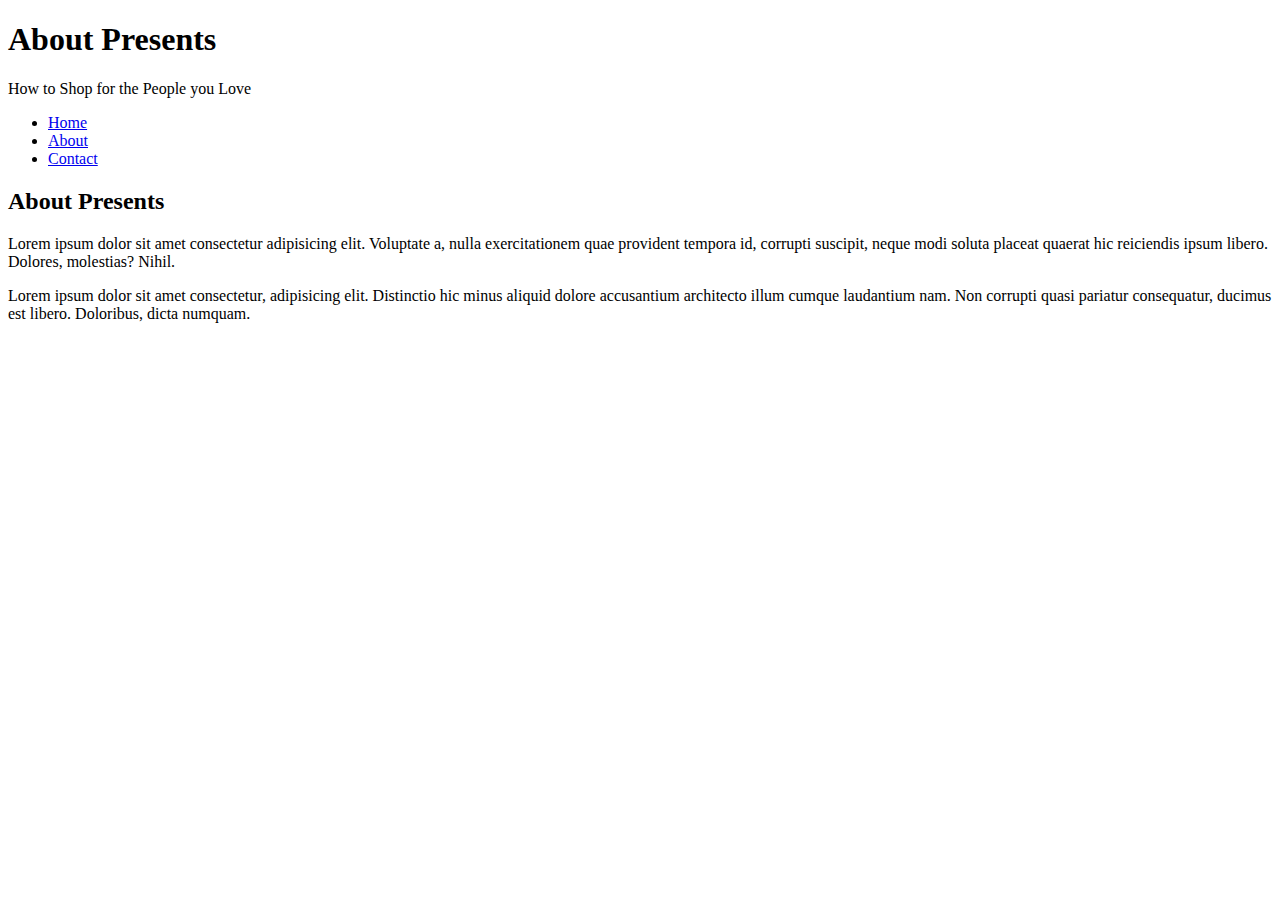
==== about.html @ c25bf67d "Add files via upload" ====
<!DOCTYPE html>
<html lang="en">
<head>
    <meta charset="UTF-8">
    <meta http-equiv="X-UA-Compatible" content="IE=edge">
    <meta name="viewport" content="width=device-width, initial-scale=1.0">
    <title>About Us</title>
</head>
<body>
    <header>
        <h1>About Presents</h1>
        <p>How to Shop for the People you Love</p>
    <nav>
        <ul>
            <li><a href="index.html">Home</a></li>
            <li><a href="about.html">About</a></li>
            <li><a href="contact.html">Contact</a></li>
        </ul>
    </nav>
    </header>
    <main>
        <h2>About Presents</h2>
        <p>Lorem ipsum dolor sit amet consectetur adipisicing elit. Voluptate a, nulla exercitationem quae provident tempora id, corrupti suscipit, neque modi soluta placeat quaerat hic reiciendis ipsum libero. Dolores, molestias? Nihil.</p>
        <p>Lorem ipsum dolor sit amet consectetur, adipisicing elit. Distinctio hic minus aliquid dolore accusantium architecto illum cumque laudantium nam. Non corrupti quasi pariatur consequatur, ducimus est libero. Doloribus, dicta numquam.</p>
    </main>
</body>
</html>
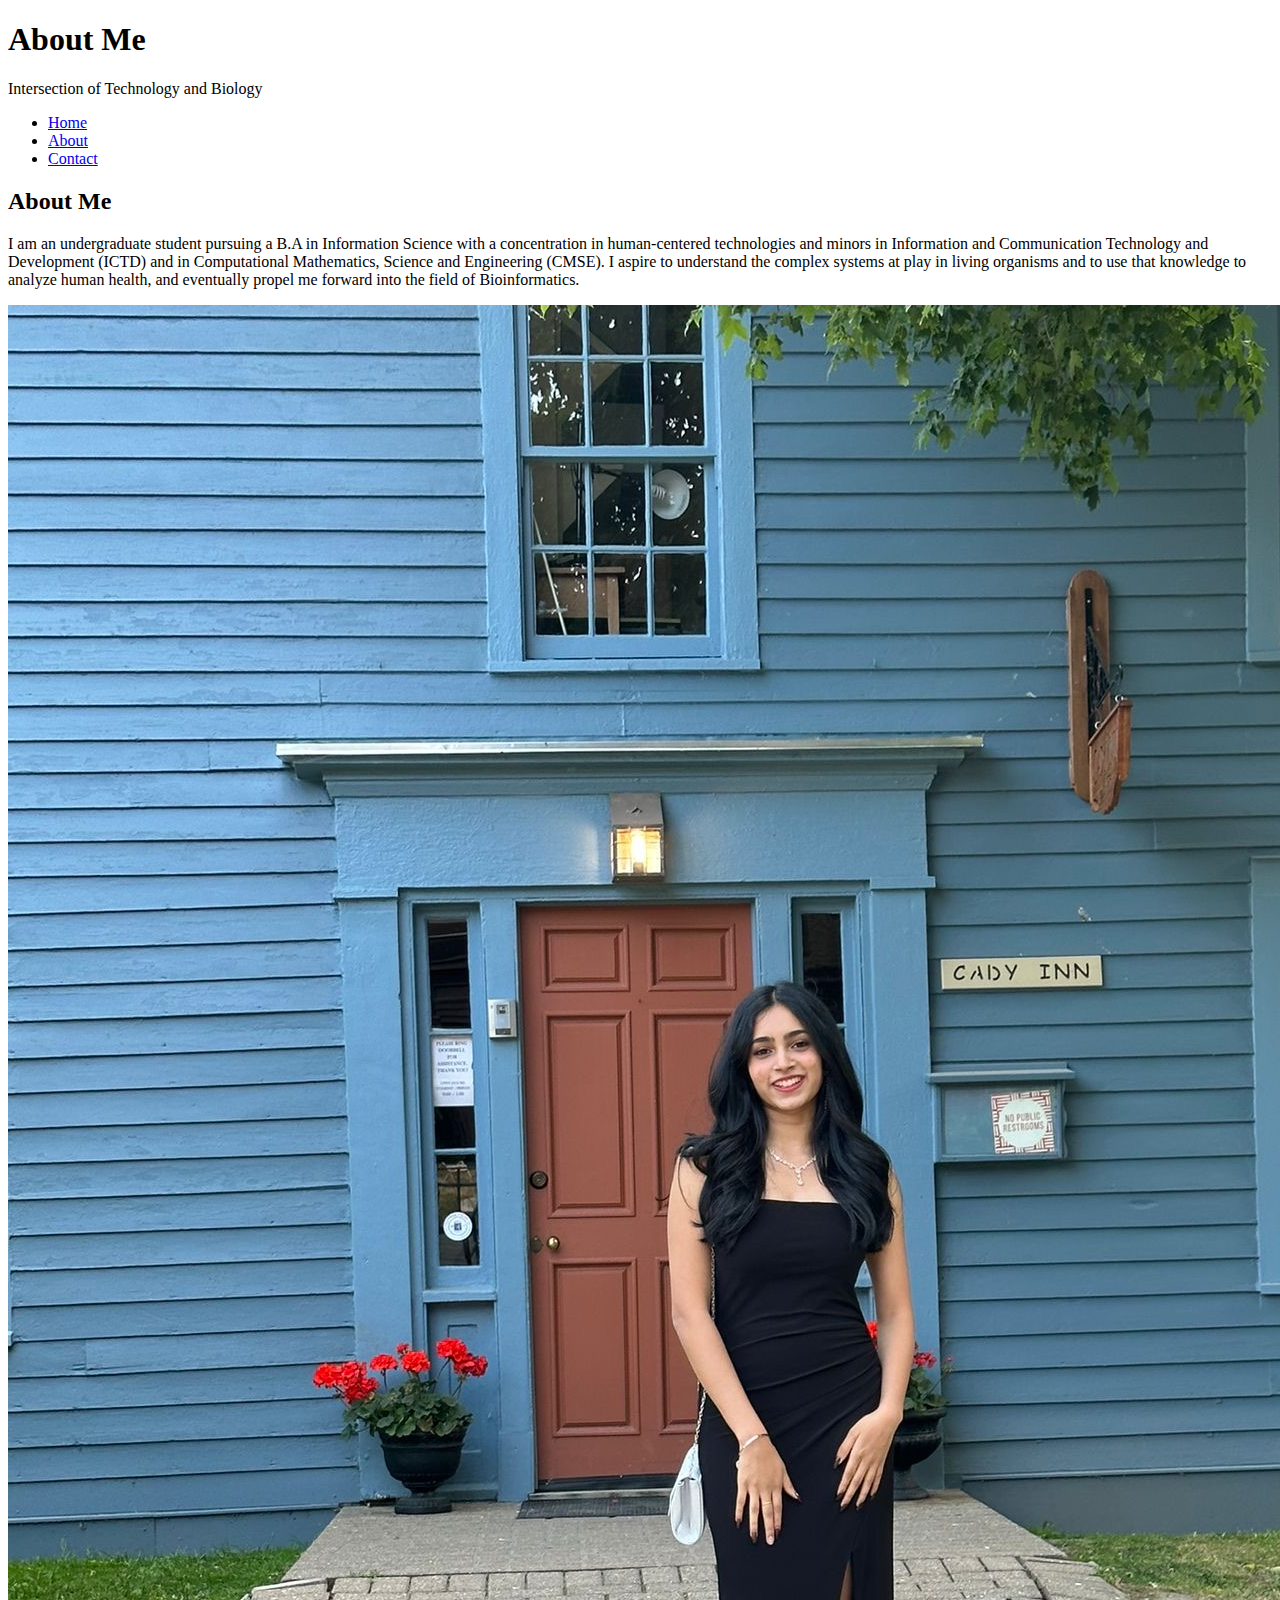
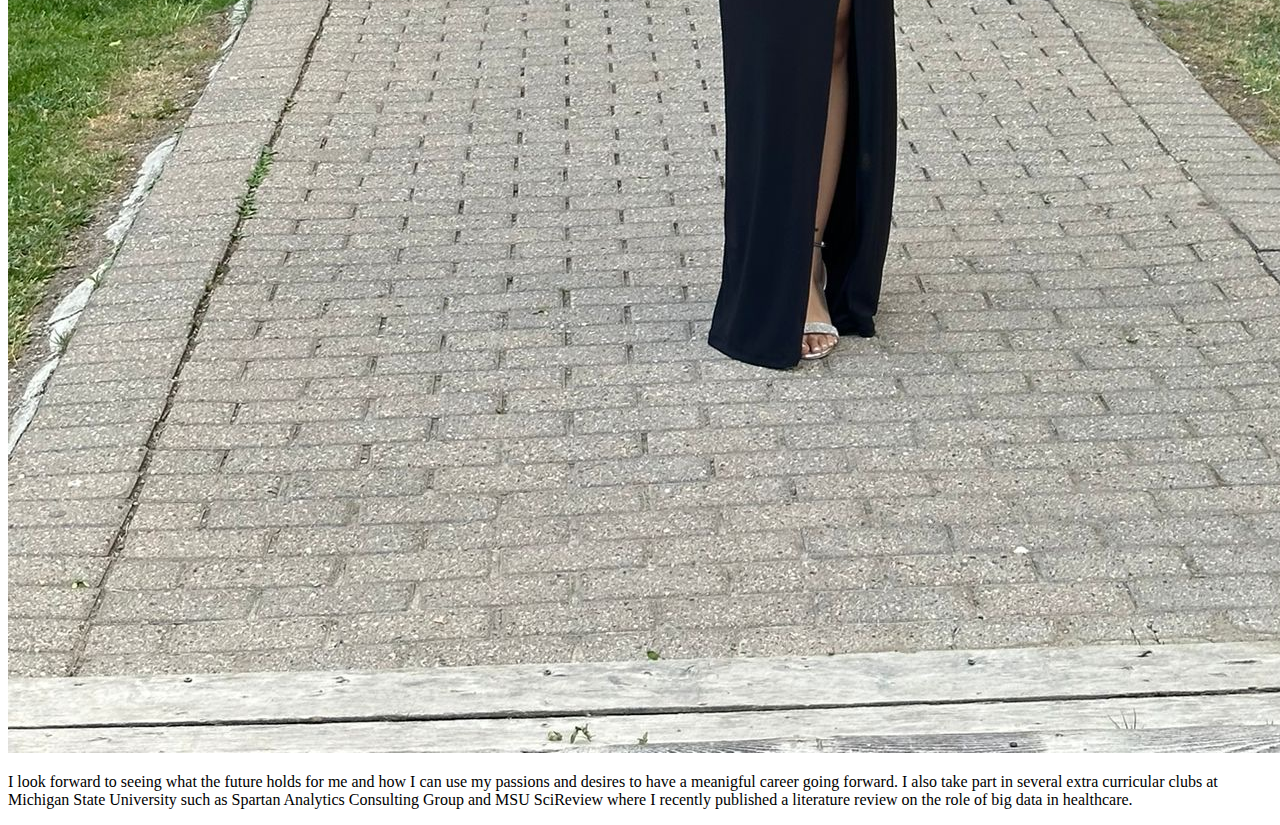
==== commit 400f8e18: "Add files via upload" ====
--- a/about.html
+++ b/about.html
@@ -4,12 +4,12 @@
     <meta charset="UTF-8">
     <meta http-equiv="X-UA-Compatible" content="IE=edge">
     <meta name="viewport" content="width=device-width, initial-scale=1.0">
-    <title>About Us</title>
+    <title>About Me</title>
 </head>
 <body>
     <header>
-        <h1>About Presents</h1>
-        <p>How to Shop for the People you Love</p>
+        <h1>About Me</h1>
+        <p>Intersection of Technology and Biology</p>
     <nav>
         <ul>
             <li><a href="index.html">Home</a></li>
@@ -19,9 +19,10 @@
     </nav>
     </header>
     <main>
-        <h2>About Presents</h2>
-        <p>Lorem ipsum dolor sit amet consectetur adipisicing elit. Voluptate a, nulla exercitationem quae provident tempora id, corrupti suscipit, neque modi soluta placeat quaerat hic reiciendis ipsum libero. Dolores, molestias? Nihil.</p>
-        <p>Lorem ipsum dolor sit amet consectetur, adipisicing elit. Distinctio hic minus aliquid dolore accusantium architecto illum cumque laudantium nam. Non corrupti quasi pariatur consequatur, ducimus est libero. Doloribus, dicta numquam.</p>
+        <h2>About Me</h2>
+        <p>I am an undergraduate student pursuing a B.A in Information Science with a concentration in human-centered technologies and minors in Information and Communication Technology and Development (ICTD) and in Computational Mathematics, Science and Engineering (CMSE). I aspire to understand the complex systems at play in living organisms and to use that knowledge to analyze human health, and eventually propel me forward into the field of Bioinformatics.</p>
+        <p><img alt="A picture of me." src="me.JPG" /></p>
+        <p>I look forward to seeing what the future holds for me and how I can use my passions and desires to have a meanigful career going forward. I also take part in several extra curricular clubs at Michigan State University such as Spartan Analytics Consulting Group and MSU SciReview where I recently published a literature review on the role of big data in healthcare. </p>
     </main>
 </body>
 </html>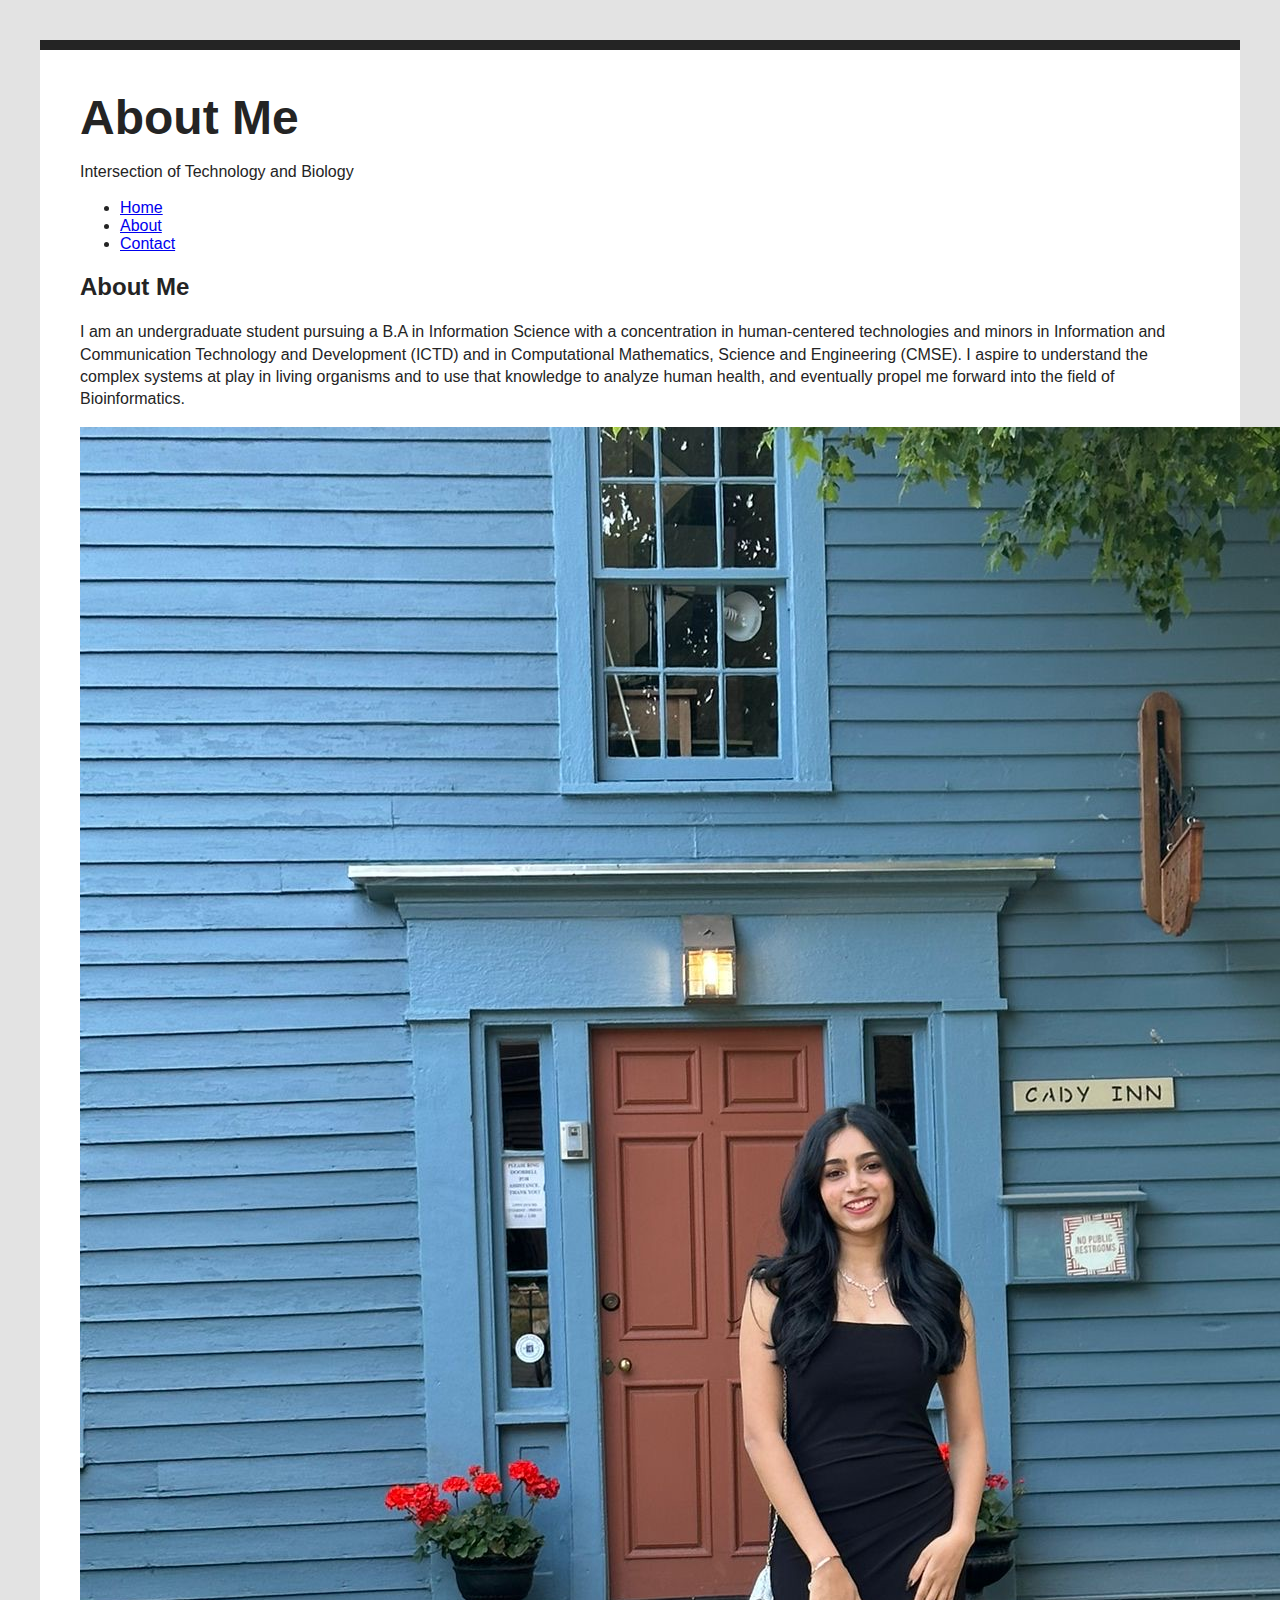
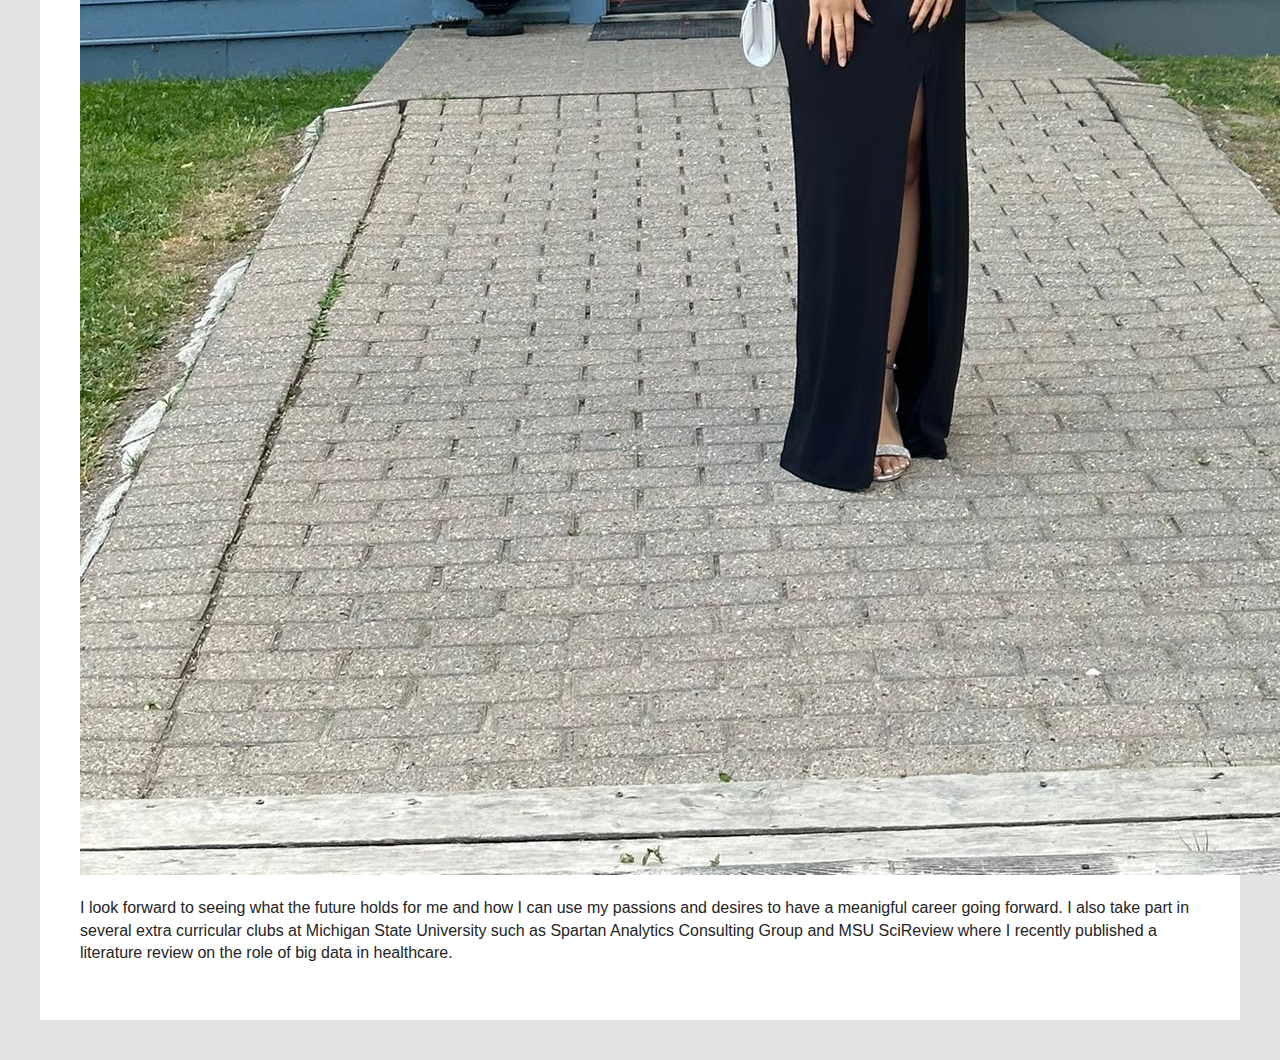
==== commit 267a6960: "added css" ====
--- a/about.html
+++ b/about.html
@@ -4,6 +4,7 @@
     <meta charset="UTF-8">
     <meta http-equiv="X-UA-Compatible" content="IE=edge">
     <meta name="viewport" content="width=device-width, initial-scale=1.0">
+    <link rel="stylesheet" href="style.css">
     <title>About Me</title>
 </head>
 <body>
--- a/style.css
+++ b/style.css
@@ -0,0 +1,36 @@
+html{
+    background: #e3e3e3;
+}
+
+
+body {
+    font-family: Arial, Helvetica, sans-serif;
+    margin: 40px;
+    padding: 40px;
+    color: #242424;
+    border-top: 10px solid #242424;
+    background: #fff;
+
+}
+
+h1 {
+    font-size: 3em;
+    margin: 0;
+}
+
+p {
+    line-height: 1.4em;
+    
+}
+
+#blog {
+    border-top: 1px dotted #ccc;
+}
+
+.blog-post {
+    border-bottom: 1px dotted #ccc; 
+}
+
+article {
+    border-bottom: 1px solid #000;
+}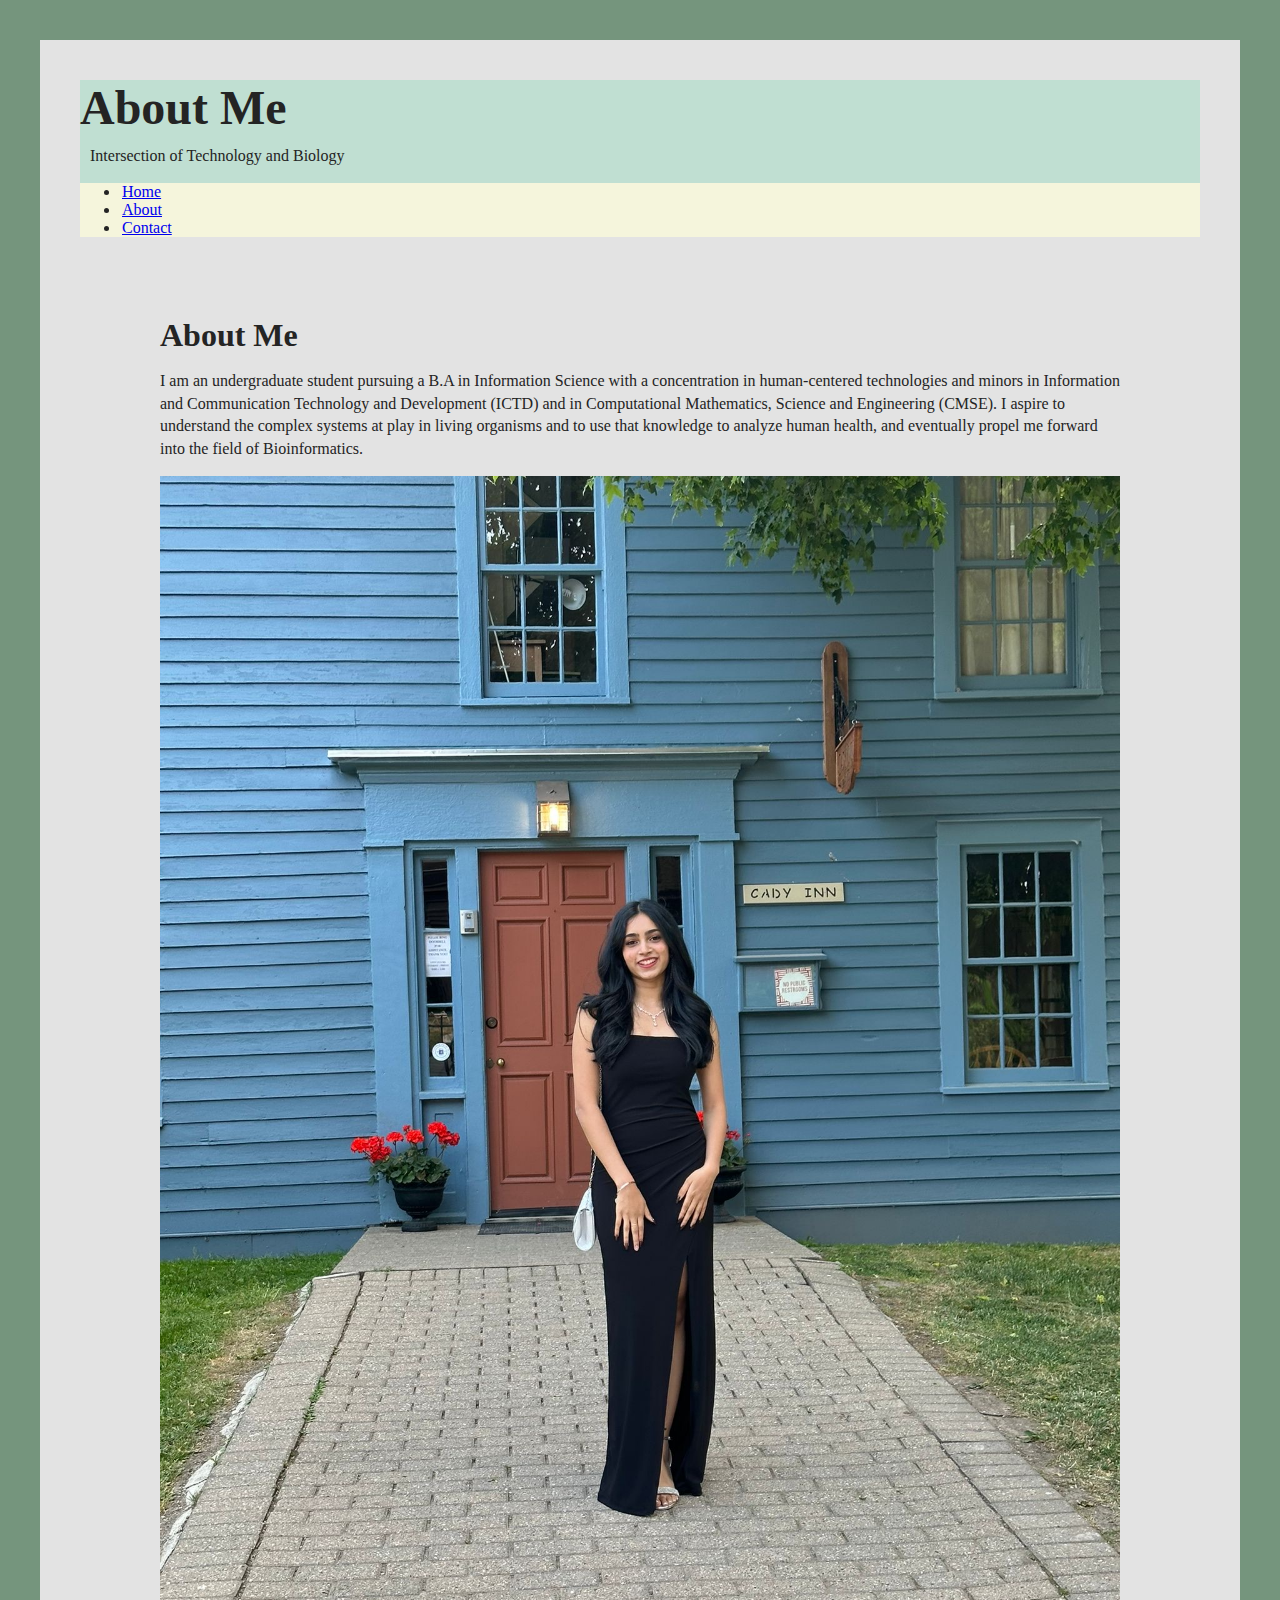
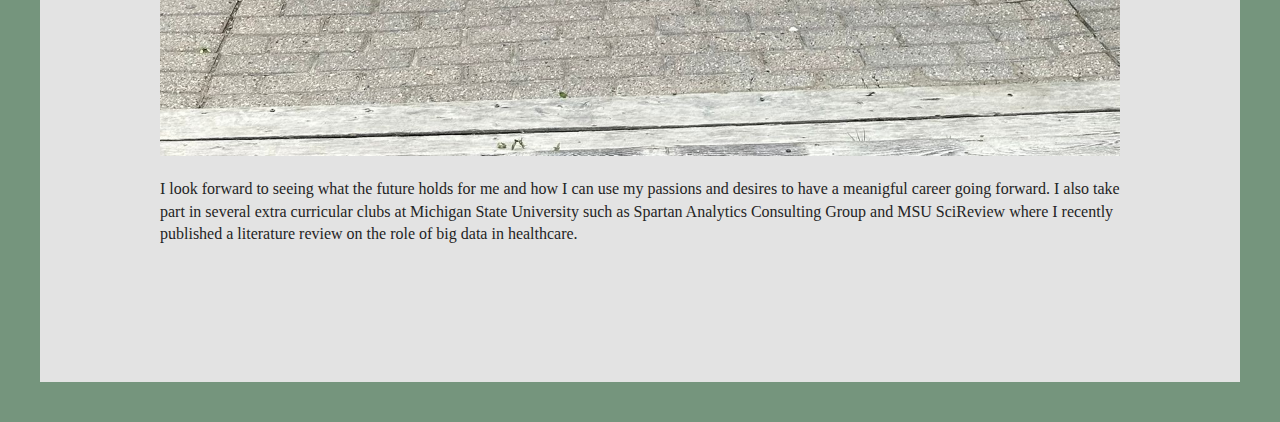
==== commit 9efae5d6: "changes" ====
--- a/about.html
+++ b/about.html
@@ -11,7 +11,7 @@
     <header>
         <h1>About Me</h1>
         <p>Intersection of Technology and Biology</p>
-    <nav>
+    <nav class="sticky-nav">
         <ul>
             <li><a href="index.html">Home</a></li>
             <li><a href="about.html">About</a></li>
--- a/style.css
+++ b/style.css
@@ -1,16 +1,27 @@
-html{
+html {
+    background: #75957d;
+}
+
+header {
+    background-color: rgb(192, 223, 210);
+}
+
+header p {
+    margin: 10px;
+}
+
+body {
+    font-family:'Times New Roman', Times, serif;
+    margin: 40px;
+    padding: 40px;
+    color: #242424;
     background: #e3e3e3;
 }
 
-
-body {
-    font-family: Arial, Helvetica, sans-serif;
+main {
+    font-family:'Times New Roman', Times, serif;
     margin: 40px;
     padding: 40px;
-    color: #242424;
-    border-top: 10px solid #242424;
-    background: #fff;
-
 }
 
 h1 {
@@ -18,13 +29,36 @@
     margin: 0;
 }
 
+h2 {
+    font-size: 2em;
+    margin: 0;
+}
+
+h3 {
+    font-size: 1.2em;
+    margin: 10px 0;
+}
+
+img {
+    width: 100%;
+}
+
 p {
-    line-height: 1.4em;
-    
+    line-height: 1.4em;   
+}
+
+.sticky-nav {
+    position: sticky;
+    top: 0;
+    background-color: beige;
+}
+
+.sticky-nav ul li a {
+    padding: 2px;
 }
 
 #blog {
-    border-top: 1px dotted #ccc;
+    border-top: 5px solid #ccc;
 }
 
 .blog-post {
@@ -33,4 +67,34 @@
 
 article {
     border-bottom: 1px solid #000;
+}
+
+.author {
+    font-style: italic;
+}
+
+table {
+    font-size: 0.9em;
+    border-collapse: seperate;
+    border-spacing: 20px;
+    border: 1px solid gray;
+}
+
+table th{
+    font-weight: bold;
+    background-color: rgb(197, 247, 197);
+}
+
+form label {
+    color: rgb(4, 73, 73);
+}
+
+form input[type="text"] {
+    border: 1px solid gray;
+    padding: 5px;
+    width: 200px;
+}
+
+form button {
+    margin-top: 10px;
 }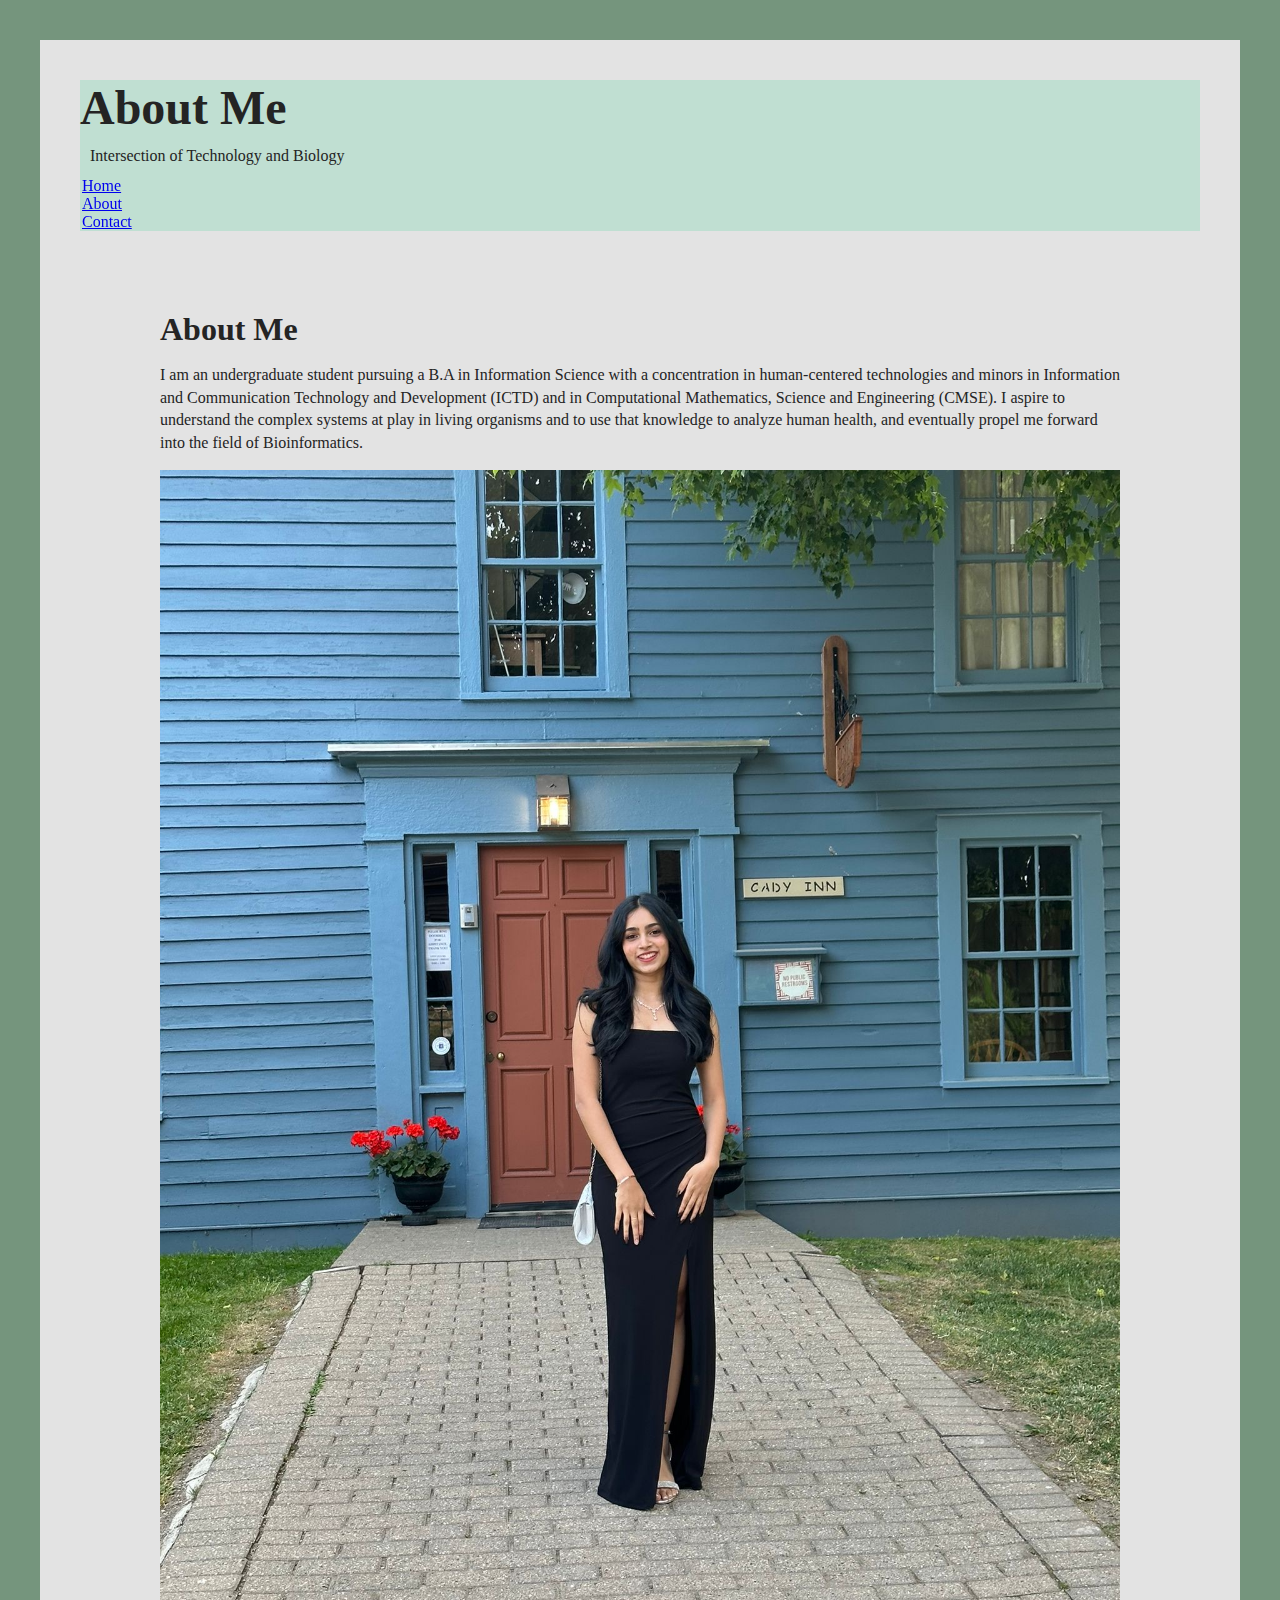
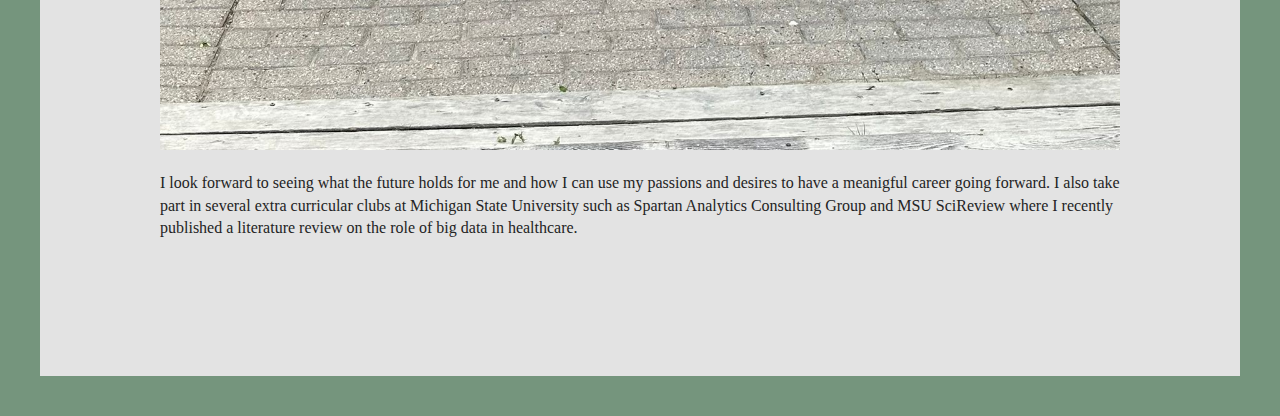
==== commit 41c7c2dc: "edit" ====
--- a/about.html
+++ b/about.html
@@ -11,7 +11,7 @@
     <header>
         <h1>About Me</h1>
         <p>Intersection of Technology and Biology</p>
-    <nav class="sticky-nav">
+    <nav>
         <ul>
             <li><a href="index.html">Home</a></li>
             <li><a href="about.html">About</a></li>
--- a/style.css
+++ b/style.css
@@ -47,27 +47,40 @@
     line-height: 1.4em;   
 }
 
-.sticky-nav {
+nav {
     position: sticky;
-    top: 0;
-    background-color: beige;
+    top: 50px;
+    left: 50px;
 }
 
-.sticky-nav ul li a {
+nav ul {
+    padding: 0;
+    margin: 0;
+    list-style-type: none;
+}
+
+nav ul li a {
     padding: 2px;
 }
 
 #blog {
     border-top: 5px solid #ccc;
+    display:flex;
+    align-items: center;
+
 }
 
 .blog-post {
-    border-bottom: 1px dotted #ccc; 
-}
+    border-bottom: 1px dotted #ccc;
+    flex: 1 ;
+    margin-top: 20px }
 
 article {
     border-bottom: 1px solid #000;
+    padding: 20 px;
+    margin: 20 px;
 }
+
 
 .author {
     font-style: italic;
